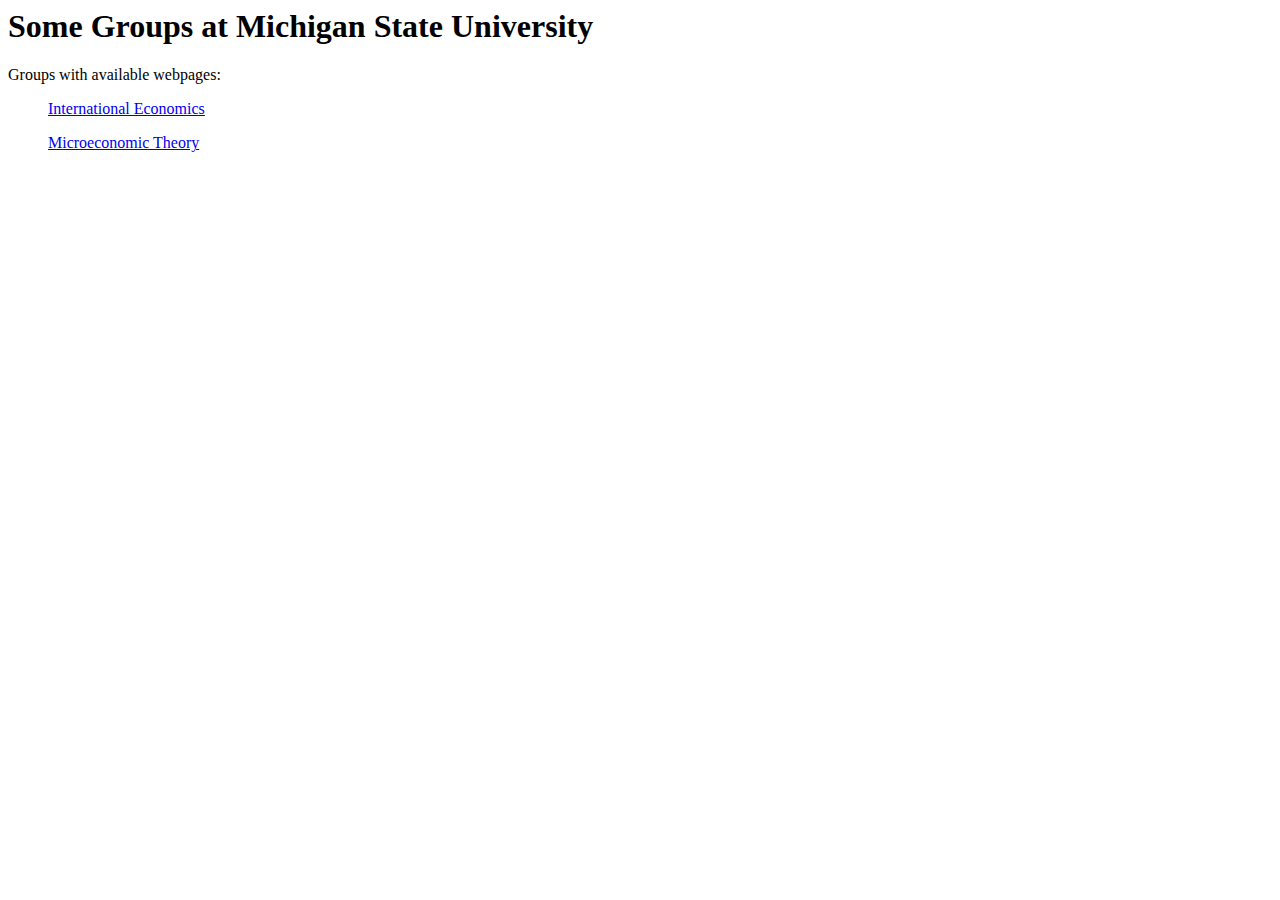
==== index.html @ fcdb23be "Add files via upload" ====
<head>

  <meta http-equiv="Content-Type" content="text/html; charset=UTF-8" />
  <meta http-equiv="content-language" content="en-us" />
  <meta http-equiv="content-style-type" content="text/css" />
  <meta http-equiv="content-script-type" content="text/javascript" />

  <link href="c/800.css" rel="stylesheet" type="text/css" />
  <link href="c/theme.css" rel="stylesheet" type="text/css" />

  <style>
    .image-row {
      display: flex;
      flex-wrap: wrap;
    }

    .image-row img {
      max-width: 100%;
      height: auto;
    }

    .image-container img {
      max-width: 100%;
      height: 250px;
      margin: 5px; /* Add margin here */
    }

    .caption {
      /* font-size: 14px; */
      margin-top: 5px;
      text-align: center;
    }

  </style>

<title>Groups in Department of Economics at Michigan State University</title>

</head>

<body id="top">

<h1>Some Groups at Michigan State University</h1>

Groups with available webpages:

<ul>
  <p><a href="international/index.html">International Economics</a></p>
  <p><a href="theory/index.html">Microeconomic Theory</a></p>
</ul>

</body>

</html>
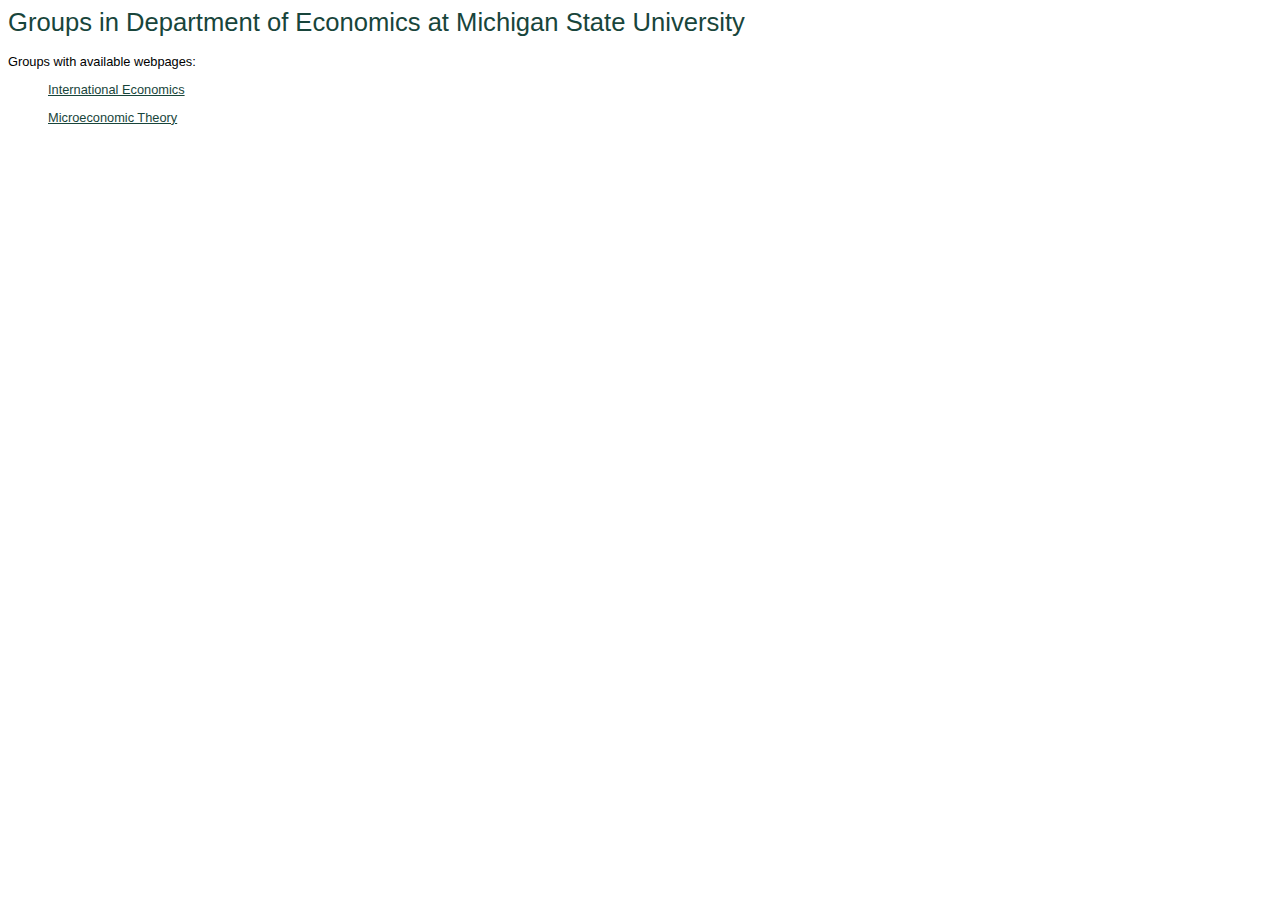
==== commit 5ef540c8: "Add files via upload" ====
--- a/index.html
+++ b/index.html
@@ -39,7 +39,7 @@
 
 <body id="top">
 
-<h1>Some Groups at Michigan State University</h1>
+<h1>Groups in Department of Economics at Michigan State University</h1>
 
 Groups with available webpages:
 
--- a/c/theme.css
+++ b/c/theme.css
@@ -0,0 +1,41 @@
+
+body {
+  font-family: Arial, sans-serif;
+  font-size: 0.8em;
+}
+
+h1 {
+	color:#18453B;
+	font-weight: normal;
+}
+
+h2 {
+	color:#18453B;
+	font-weight: normal;
+}
+
+a {
+	color:#18453B;
+}
+
+	.image-row {
+		display: flex;
+		flex-wrap: wrap;
+	}
+
+	.image-row img {
+		max-width: 100%;
+		height: auto;
+	}
+
+	.image-container img {
+		max-width: 100%;
+		height: 250px;
+		margin: 5px; /* Add margin here */
+	}
+
+	.caption {
+		/* font-size: 14px; */
+		margin-top: 5px;
+		text-align: center;
+	}
